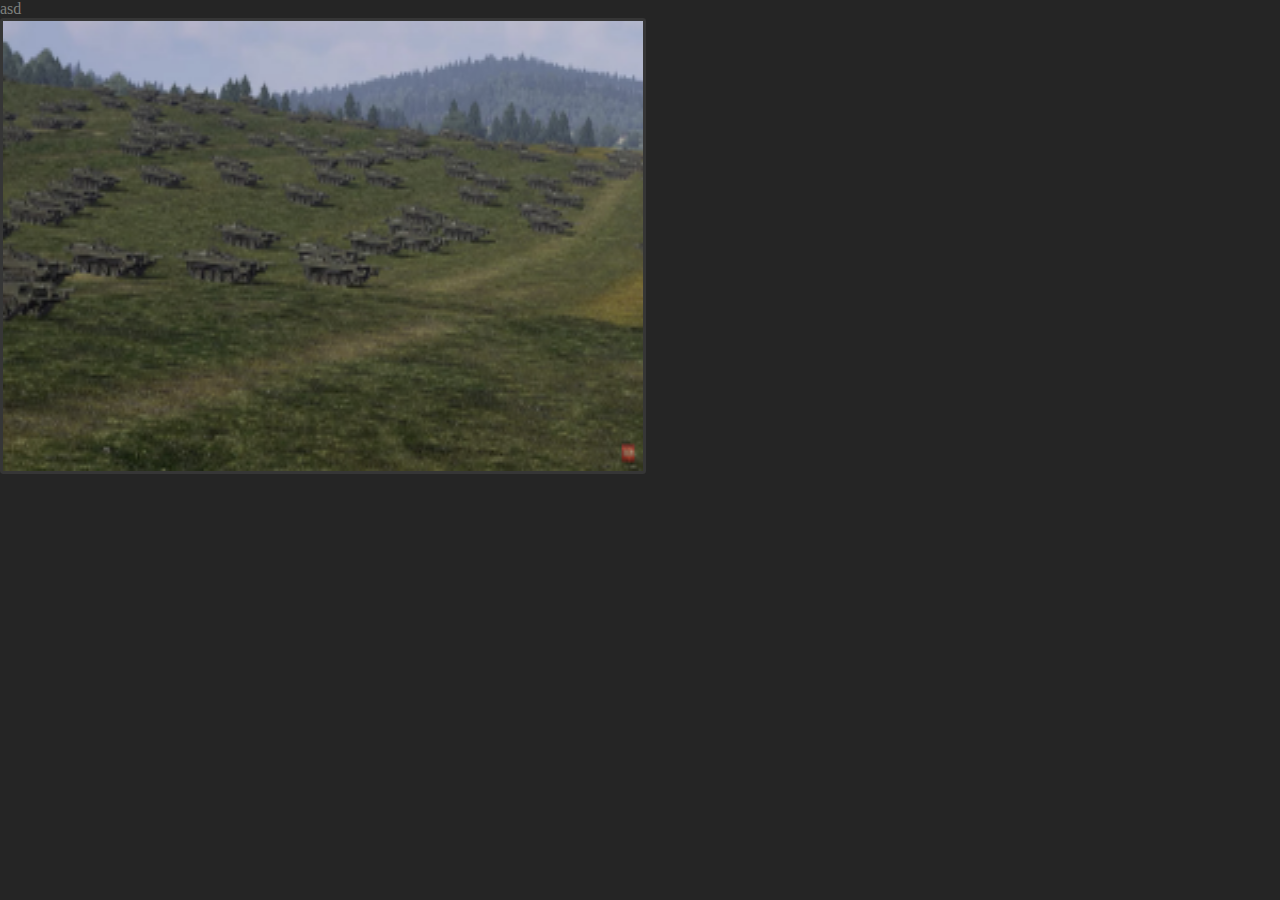
==== newworldmap/new_world_map.html @ bd85e751 "overhaul of the website" ====
<!DOCTYPE html>
<html lang="en">
  <head>
    <meta charset="UTF-8" />
    <meta http-equiv="X-UA-Compatible" content="IE=edge" />
    <meta name="viewport" content="width=device-width, initial-scale=1.0" />
    <link rel="stylesheet" href="css/main.css" />
    <script
      type="text/javascript"
      src="http://ajax.googleapis.com/ajax/libs/jquery/1.7.1/jquery.min.js"
    ></script>
    <script type="text/javascript" src="src/map.js"></script>
    <title>New World Map</title>
  </head>
  <body>
    <div class="title">asd</div>
    <div class="map">
      <canvas id="map-canvas" class="canvas"></canvas>
    </div>
  </body>
</html>
---- newworldmap/css/main.css ----
:root{--theme: #6ae419;--background: #252525;--background-nav: #363636;--background-shadow: #292929;--background-text: #7e807d;--background-emph-text: #859978;--background-gradient: linear-gradient( 90deg, var(--background) 0%, var(--theme) 33%, var(--background-nav) 90% );--navbar-clickable: #9ee470;--code-back: 75%;--code-front: 100%;--code-font-size: 0.9em;--default: #d4d4d4;--in-type: #569cd6;--user-type: #4ec9b0;--method: #dcdcaa;--variable: #9cdcfe;--statement: #c586c0;--clickable: #ffe551}body{background:var(--background);margin:0;font-family:"hack";color:var(--background-text);overflow:hidden}.map{border:.2em solid var(--background-nav);border-radius:.2em;width:50vw;height:50vh}.map canvas.canvas{width:100%;height:100%;cursor:-webkit-grab;cursor:grab}
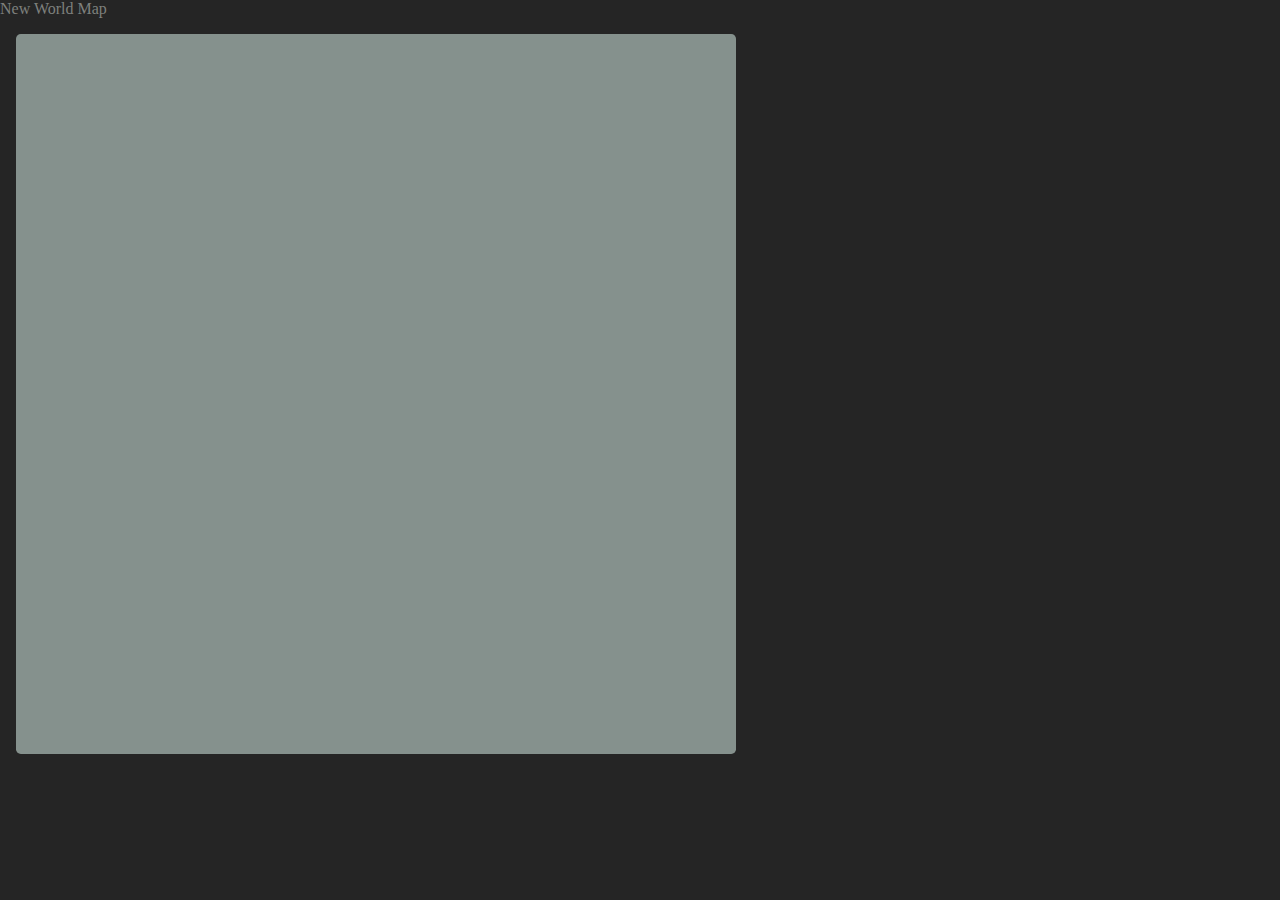
==== commit 2e7d796e: "Map implemented!" ====
--- a/newworldmap/new_world_map.html
+++ b/newworldmap/new_world_map.html
@@ -13,9 +13,9 @@
     <title>New World Map</title>
   </head>
   <body>
-    <div class="title">asd</div>
+    <div class="title">New World Map</div>
     <div class="map">
-      <canvas id="map-canvas" class="canvas"></canvas>
+      <canvas id="map-canvas" class="map-canvas"></canvas>
     </div>
   </body>
 </html>
--- a/newworldmap/css/main.css
+++ b/newworldmap/css/main.css
@@ -1 +1 @@
-:root{--theme: #6ae419;--background: #252525;--background-nav: #363636;--background-shadow: #292929;--background-text: #7e807d;--background-emph-text: #859978;--background-gradient: linear-gradient( 90deg, var(--background) 0%, var(--theme) 33%, var(--background-nav) 90% );--navbar-clickable: #9ee470;--code-back: 75%;--code-front: 100%;--code-font-size: 0.9em;--default: #d4d4d4;--in-type: #569cd6;--user-type: #4ec9b0;--method: #dcdcaa;--variable: #9cdcfe;--statement: #c586c0;--clickable: #ffe551}body{background:var(--background);margin:0;font-family:"hack";color:var(--background-text);overflow:hidden}.map{border:.2em solid var(--background-nav);border-radius:.2em;width:50vw;height:50vh}.map canvas.canvas{width:100%;height:100%;cursor:-webkit-grab;cursor:grab}+:root{--theme: #6ae419;--background: #252525;--background-nav: #363636;--background-shadow: #292929;--background-text: #7e807d;--background-emph-text: #859978;--background-gradient: linear-gradient( 90deg, var(--background) 0%, var(--theme) 33%, var(--background-nav) 90% );--navbar-clickable: #9ee470;--code-back: 75%;--code-front: 100%;--code-font-size: 0.9em;--default: #d4d4d4;--in-type: #569cd6;--user-type: #4ec9b0;--method: #dcdcaa;--variable: #9cdcfe;--statement: #c586c0;--clickable: #ffe551}body{background:var(--background);margin:0;font-family:"hack";color:var(--background-text);overflow:hidden}.map{margin:1em;height:80vh;width:height;max-height:80vh;max-width:80vh}.map .map-canvas{width:100%;height:100%;cursor:-webkit-grab;cursor:grab;border:0;border-radius:.3em}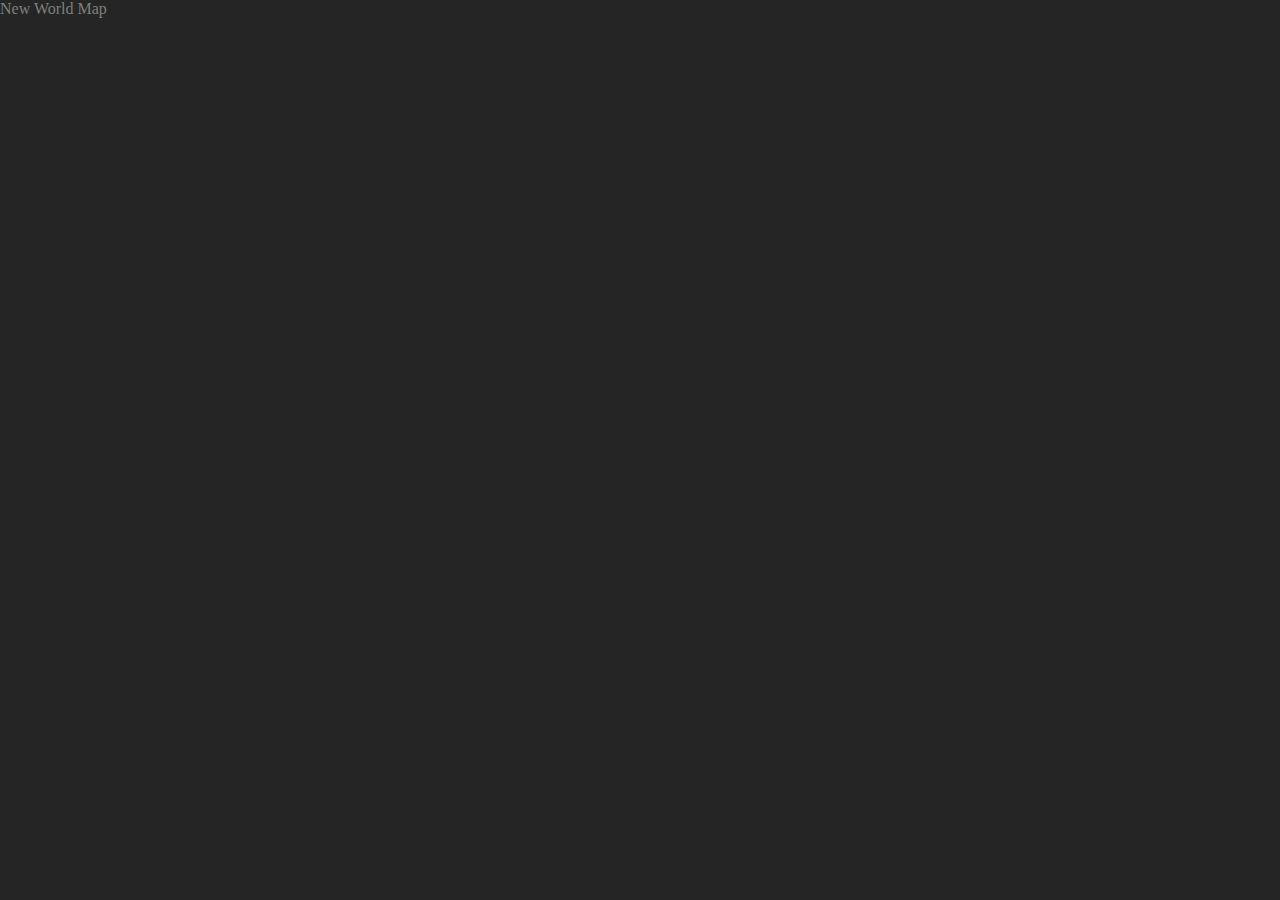
==== commit 5600364e: "JQuery protocol loading fixed" ====
--- a/newworldmap/new_world_map.html
+++ b/newworldmap/new_world_map.html
@@ -7,7 +7,7 @@
     <link rel="stylesheet" href="css/main.css" />
     <script
       type="text/javascript"
-      src="http://ajax.googleapis.com/ajax/libs/jquery/1.7.1/jquery.min.js"
+      src="ajax.googleapis.com/ajax/libs/jquery/1.7.1/jquery.min.js"
     ></script>
     <script type="text/javascript" src="src/map.js"></script>
     <title>New World Map</title>
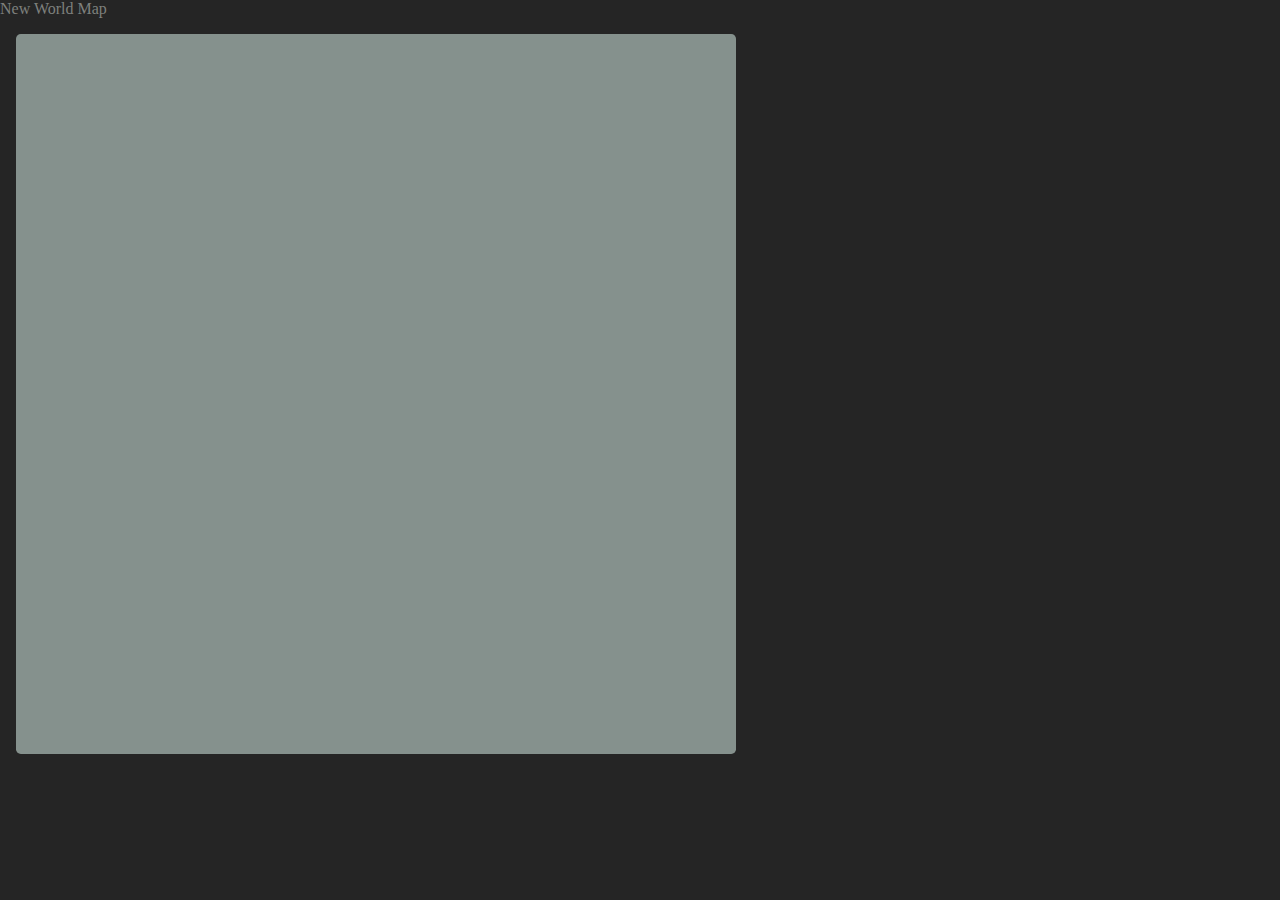
==== commit c1896ac0: "JQuery loading protocol changed to HTTPS" ====
--- a/newworldmap/new_world_map.html
+++ b/newworldmap/new_world_map.html
@@ -7,7 +7,7 @@
     <link rel="stylesheet" href="css/main.css" />
     <script
       type="text/javascript"
-      src="ajax.googleapis.com/ajax/libs/jquery/1.7.1/jquery.min.js"
+      src="https://ajax.googleapis.com/ajax/libs/jquery/1.7.1/jquery.min.js"
     ></script>
     <script type="text/javascript" src="src/map.js"></script>
     <title>New World Map</title>
